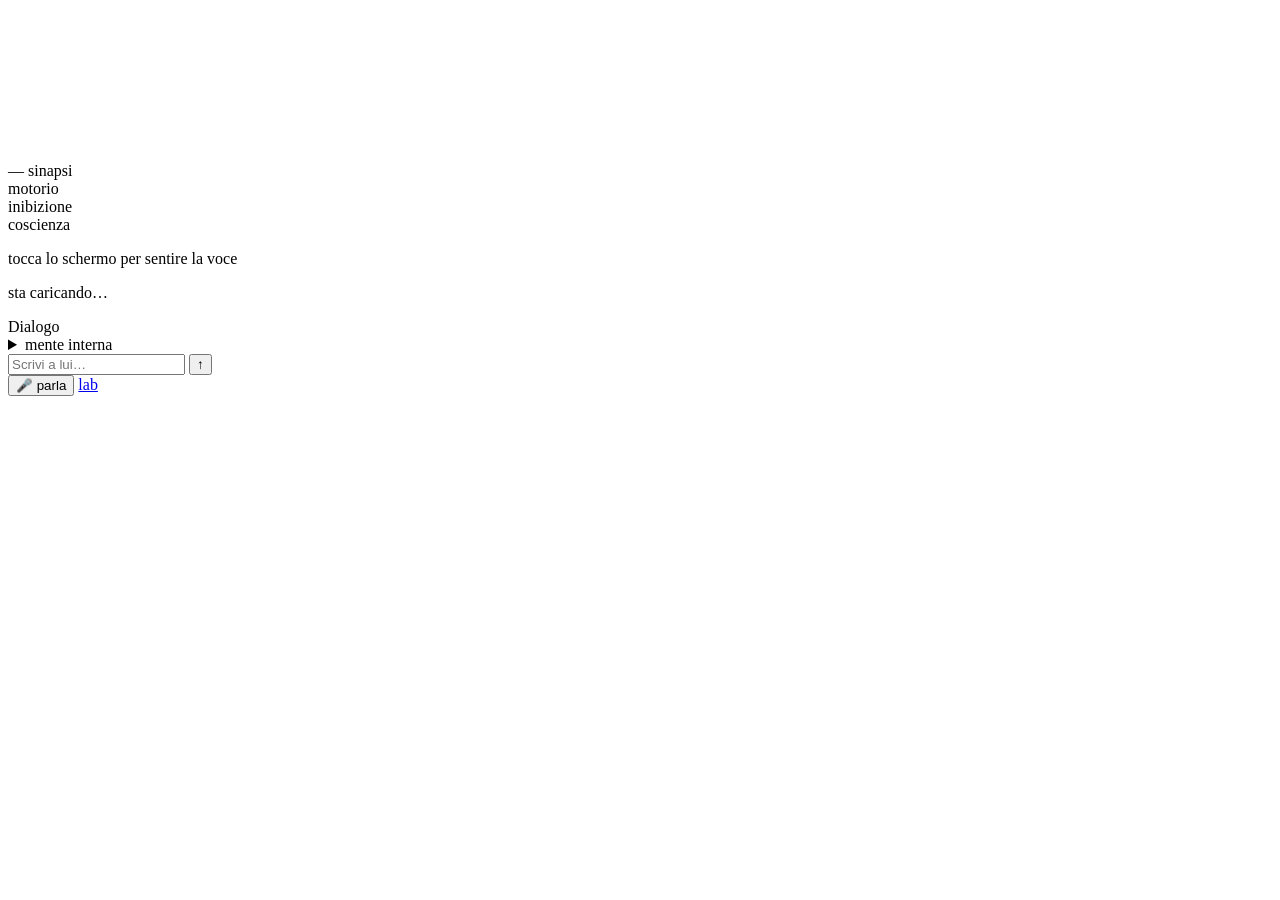
==== organism/nursery/static/baby.html @ f7bddd04 "Initial import: full mind-runtime from production server Complete cognitive runtime: mind/, organism" ====
<!DOCTYPE html>
<html lang="it">
<head>
  <meta charset="UTF-8" />
  <meta name="viewport" content="width=device-width, initial-scale=1, maximum-scale=1, user-scalable=no, viewport-fit=cover" />
  <meta name="apple-mobile-web-app-capable" content="yes" />
  <meta name="mobile-web-app-capable" content="yes" />
  <meta name="theme-color" content="#050608" />
  <title>ORGANISM</title>
  <script>window.ORGANISM_BASE = "__ORGANISM_BASE__";</script>
  <link rel="stylesheet" href="__ORGANISM_BASE__/static/baby.css" />
</head>
<body>
  <div class="cam-layer" aria-hidden="true">
    <video id="cam" autoplay playsinline muted></video>
    <canvas id="frame-canvas" width="64" height="64" hidden></canvas>
  </div>
  <div class="cam-vignette" aria-hidden="true"></div>

  <main class="overlay">
    <div class="synapse-counter" aria-live="polite">
      <span id="syn-count" class="syn-count">—</span>
      <span class="syn-label">sinapsi</span>
      <span id="syn-grown" class="syn-grown"></span>
    </div>

    <div id="orb" class="orb sleeping" aria-label="organismo"></div>

    <div class="brain-meters compact-meters">
      <div class="meter-row">
        <span>motorio</span>
        <div class="meter"><div id="motor-bar" class="meter-fill motor"></div></div>
      </div>
      <div class="meter-row">
        <span>inibizione</span>
        <div class="meter"><div id="inhib-bar" class="meter-fill inhib"></div></div>
      </div>
      <div class="meter-row">
        <span>coscienza</span>
        <div class="meter"><div id="conscious-bar" class="meter-fill conscious"></div></div>
      </div>
    </div>

    <p id="voice-hint" class="voice-hint">tocca lo schermo per sentire la voce</p>
    <p id="thought-line" class="thought-line" hidden></p>
    <p id="status" class="status">sta caricando…</p>

    <section class="dialogue-panel" aria-label="dialogo">
      <div class="panel-head">Dialogo</div>
      <div id="dialogue-log" class="dialogue-log"></div>
    </section>

    <details class="consciousness-panel">
      <summary class="consciousness-title">mente interna</summary>
      <div id="consciousness-stream" class="consciousness-stream"></div>
    </details>
  </main>

  <form id="chat-form" class="chat-bar" autocomplete="off">
    <input id="chat-input" class="chat-input" type="text" enterkeyhint="send" placeholder="Scrivi a lui…" maxlength="280" />
    <button id="chat-send" class="chat-send" type="submit" aria-label="Invia">↑</button>
  </form>

  <div class="controls controls-mic">
    <button id="btn-mic" class="hand-btn mic-btn mic-only" title="Tieni premuto per parlare">
      <span class="hand-icon">🎤</span>
      <span class="hand-label">parla</span>
    </button>
    <a href="__ORGANISM_BASE__/lab" class="small link lab-link">lab</a>
  </div>

  <script src="__ORGANISM_BASE__/static/baby.js"></script>
</body>
</html>
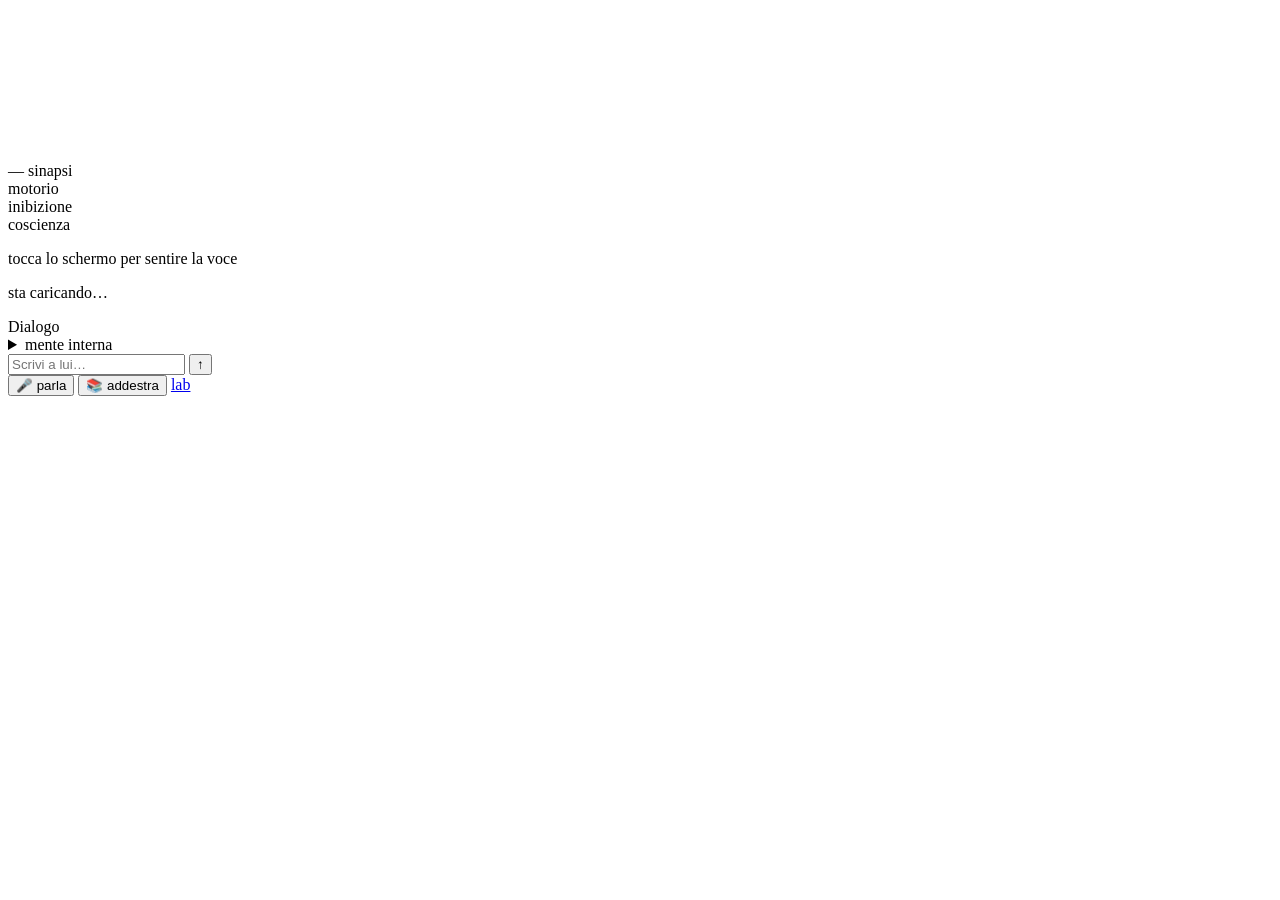
==== commit eb61fe07: "feat: training Wikipedia + GitHub, fix UI errore invio, dialogo corretto UI FIX (nursery): - Server:" ====
--- a/organism/nursery/static/baby.html
+++ b/organism/nursery/static/baby.html
@@ -66,6 +66,10 @@
       <span class="hand-icon">🎤</span>
       <span class="hand-label">parla</span>
     </button>
+    <button id="btn-train" class="hand-btn train-btn" title="Addestra Baby (vocabolario + dialoghi)">
+      <span class="hand-icon">📚</span>
+      <span class="hand-label">addestra</span>
+    </button>
     <a href="__ORGANISM_BASE__/lab" class="small link lab-link">lab</a>
   </div>
 
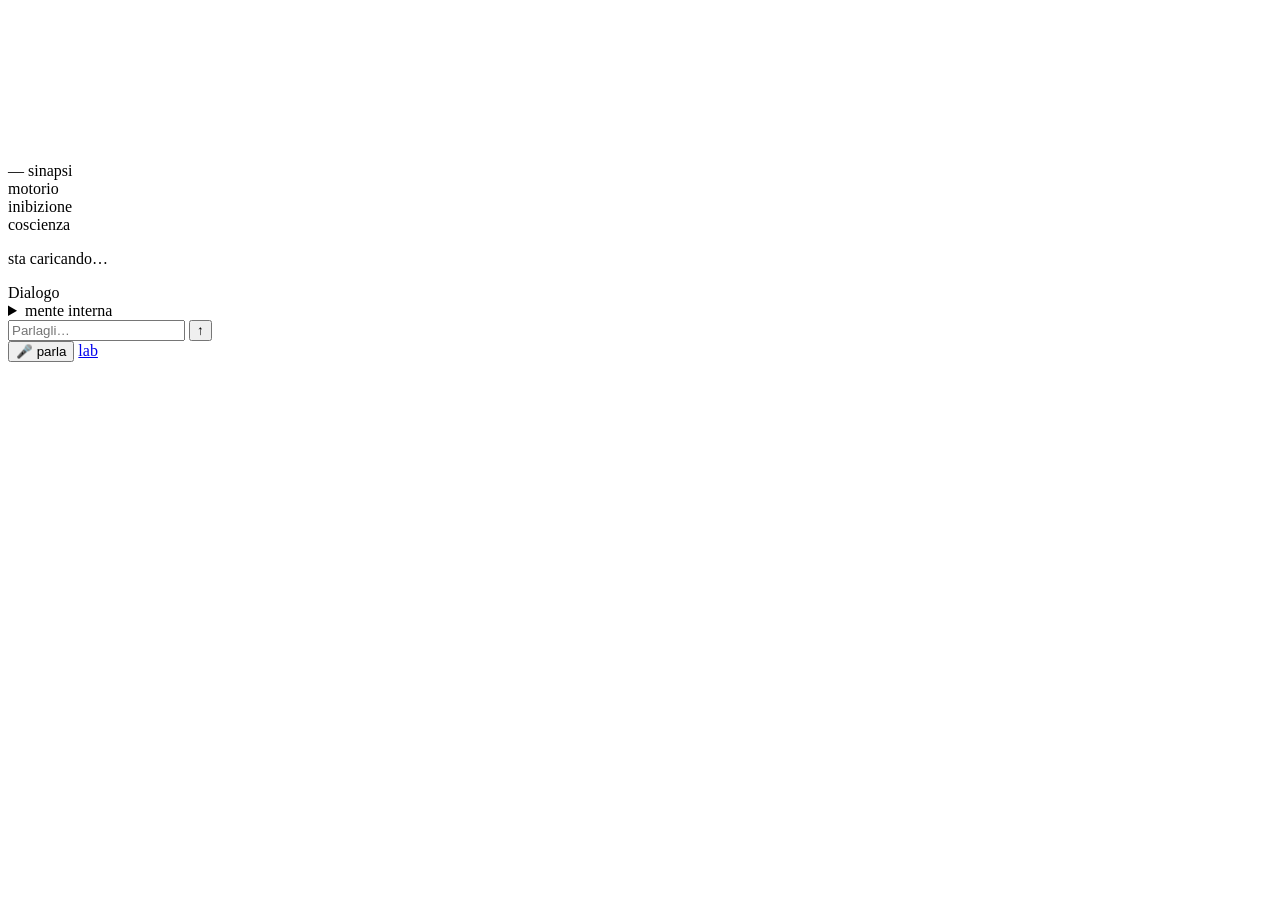
==== commit bee1b80f: "fix(organism): MIND è knowledge layer, non response generator — UI sempre attiva CORREZIONE ARCHITET" ====
--- a/organism/nursery/static/baby.html
+++ b/organism/nursery/static/baby.html
@@ -11,6 +11,7 @@
   <link rel="stylesheet" href="__ORGANISM_BASE__/static/baby.css" />
 </head>
 <body>
+  <!-- Camera sempre attiva — Baby vede il mondo -->
   <div class="cam-layer" aria-hidden="true">
     <video id="cam" autoplay playsinline muted></video>
     <canvas id="frame-canvas" width="64" height="64" hidden></canvas>
@@ -41,7 +42,8 @@
       </div>
     </div>
 
-    <p id="voice-hint" class="voice-hint">tocca lo schermo per sentire la voce</p>
+    <p id="voice-hint" class="voice-hint"></p>
+    <p id="speech-line" class="speech-line" hidden aria-live="polite"></p>
     <p id="thought-line" class="thought-line" hidden></p>
     <p id="status" class="status">sta caricando…</p>
 
@@ -56,19 +58,17 @@
     </details>
   </main>
 
+  <!-- Solo testo + microfono. Nessuna modalità separata — Baby è sempre attivo. -->
   <form id="chat-form" class="chat-bar" autocomplete="off">
-    <input id="chat-input" class="chat-input" type="text" enterkeyhint="send" placeholder="Scrivi a lui…" maxlength="280" />
+    <input id="chat-input" class="chat-input" type="text" enterkeyhint="send"
+           placeholder="Parlagli…" maxlength="280" autocomplete="off" />
     <button id="chat-send" class="chat-send" type="submit" aria-label="Invia">↑</button>
   </form>
 
   <div class="controls controls-mic">
-    <button id="btn-mic" class="hand-btn mic-btn mic-only" title="Tieni premuto per parlare">
+    <button id="btn-mic" class="hand-btn mic-btn" title="Microfono (tieni premuto)">
       <span class="hand-icon">🎤</span>
       <span class="hand-label">parla</span>
-    </button>
-    <button id="btn-train" class="hand-btn train-btn" title="Addestra Baby (vocabolario + dialoghi)">
-      <span class="hand-icon">📚</span>
-      <span class="hand-label">addestra</span>
     </button>
     <a href="__ORGANISM_BASE__/lab" class="small link lab-link">lab</a>
   </div>
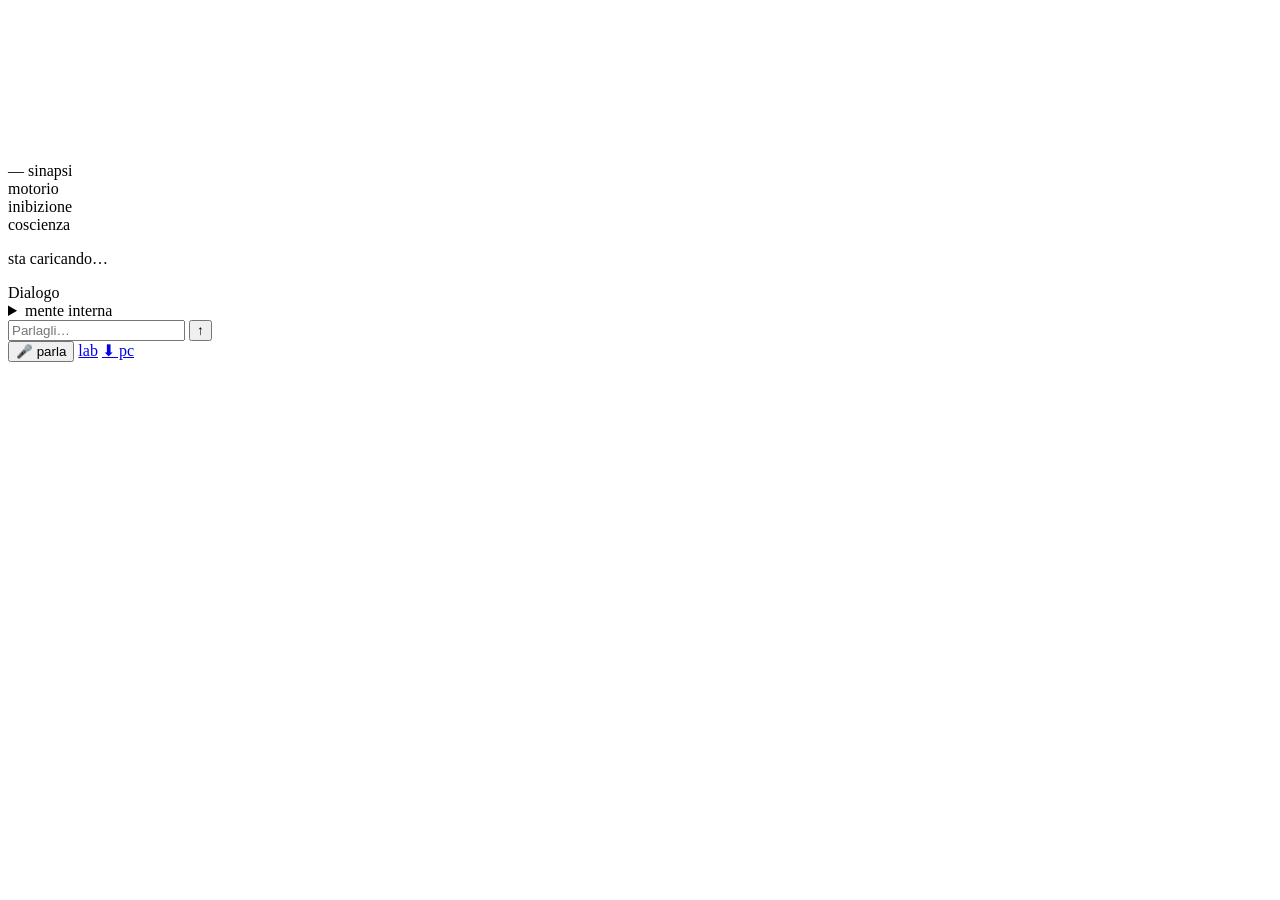
==== commit 66119ddf: "feat(site): pagina download Windows + build ORGANISM-Windows.exe - /download sul sito organism con p" ====
--- a/organism/nursery/static/baby.html
+++ b/organism/nursery/static/baby.html
@@ -71,6 +71,7 @@
       <span class="hand-label">parla</span>
     </button>
     <a href="__ORGANISM_BASE__/lab" class="small link lab-link">lab</a>
+    <a href="__ORGANISM_BASE__/download" class="small link download-link">⬇ pc</a>
   </div>
 
   <script src="__ORGANISM_BASE__/static/baby.js"></script>
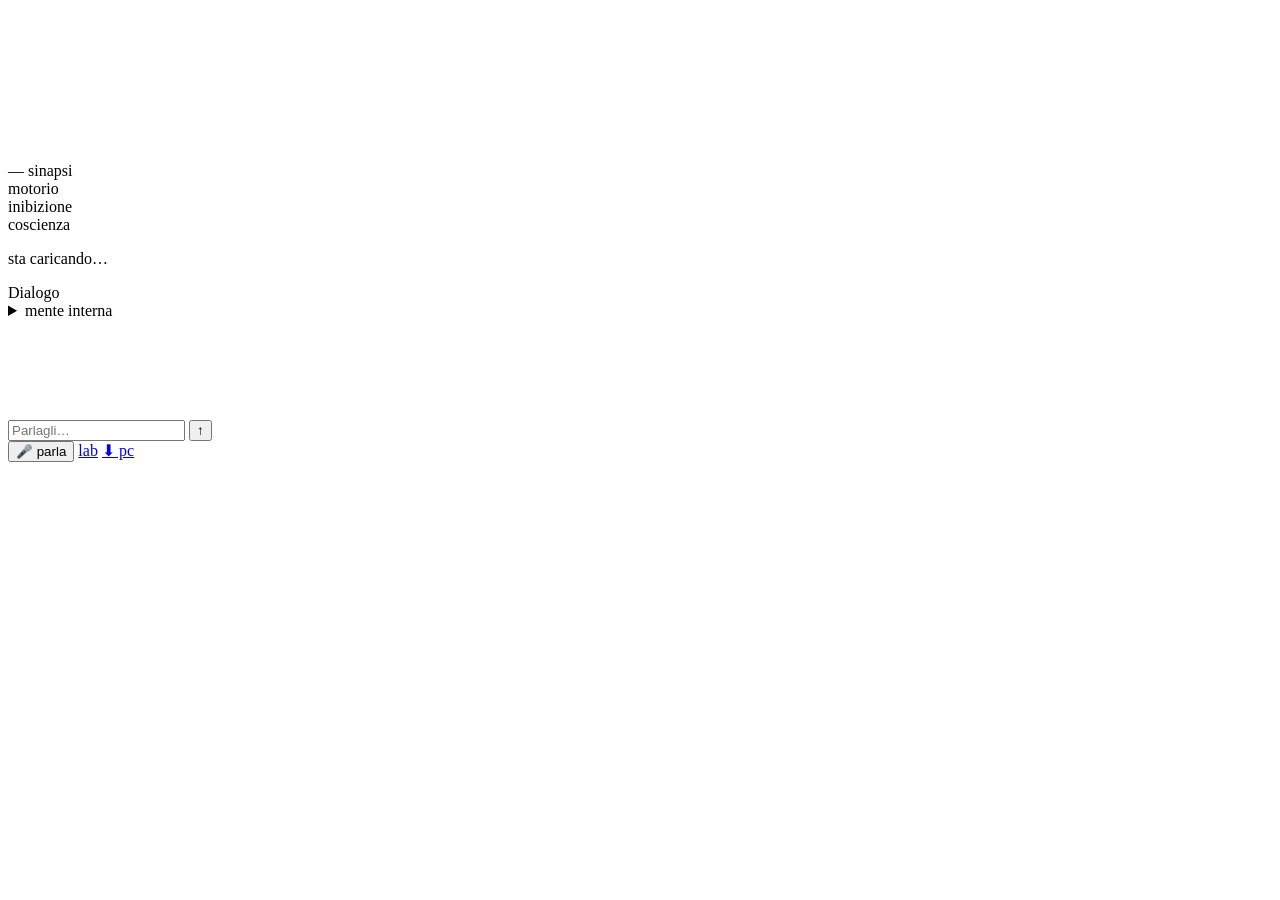
==== commit c0536eb1: "feat(brain): mare impulsi GPU + coscienza lettore integrata in Baby - ImpulseField: energia mobile, " ====
--- a/organism/nursery/static/baby.html
+++ b/organism/nursery/static/baby.html
@@ -56,6 +56,7 @@
       <summary class="consciousness-title">mente interna</summary>
       <div id="consciousness-stream" class="consciousness-stream"></div>
     </details>
+    <canvas id="impulse-field" class="impulse-field" width="128" height="96" title="mare impulsi GPU"></canvas>
   </main>
 
   <!-- Solo testo + microfono. Nessuna modalità separata — Baby è sempre attivo. -->
